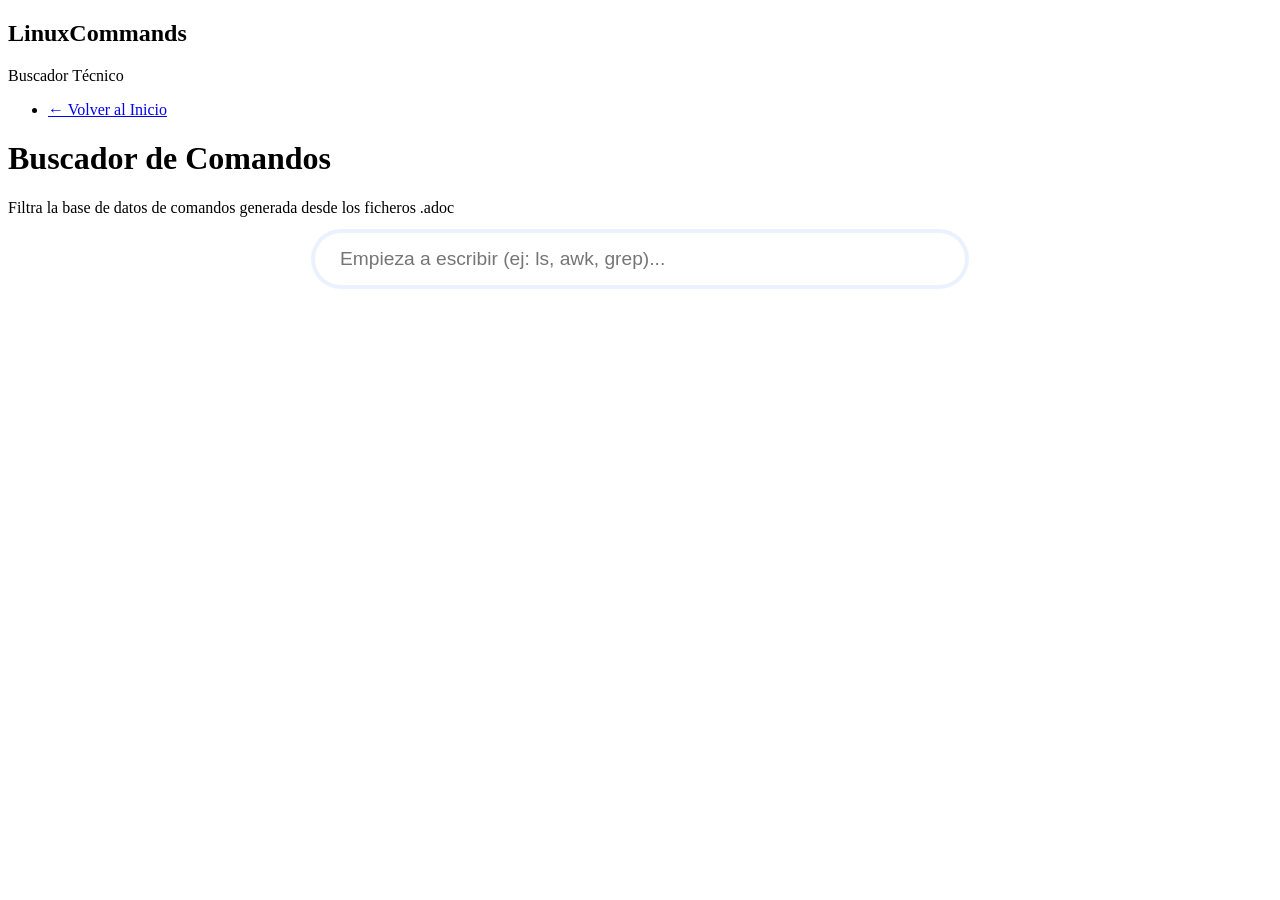
==== docs/search.html @ 2b23c464 "Corrección Web + JSON" ====
<!DOCTYPE html>
<html lang="es">
<head>
    <meta charset="UTF-8">
    <meta name="viewport" content="width=device-width, initial-scale=1.0">
    <title>Buscador - LinuxCommands</title>
    <link href="https://fonts.googleapis.com/css2?family=Roboto:wght@400;500;700&display=swap" rel="stylesheet">
    <link rel="stylesheet" href="styles/style.css">
    <style>
        .search-container {
            text-align: center;
            margin-bottom: 40px;
        }
        #command-search {
            width: 100%;
            max-width: 600px;
            padding: 15px 25px;
            font-size: 1.2rem;
            border: 2px solid var(--border-color);
            border-radius: 50px;
            outline: none;
            transition: all 0.3s ease;
            box-shadow: var(--card-shadow);
        }
        #command-search:focus {
            border-color: var(--accent-color);
            box-shadow: 0 0 0 4px rgba(59, 130, 246, 0.1);
        }
        .result-card {
            background: white;
            border: 1px solid var(--border-color);
            border-radius: 8px;
            padding: 25px;
            margin-bottom: 25px;
            box-shadow: var(--card-shadow);
            transition: transform 0.2s;
        }
        .result-card:hover {
            transform: translateY(-3px);
            border-color: var(--accent-color);
        }
        .result-header {
            display: flex;
            justify-content: space-between;
            align-items: center;
            border-bottom: 2px solid var(--light-color);
            padding-bottom: 12px;
            margin-bottom: 15px;
        }
        .result-name {
            font-size: 1.6rem;
            font-weight: 700;
            color: var(--primary-color);
            font-family: 'JetBrains Mono', monospace;
        }
        .result-category {
            font-size: 0.75rem;
            background: #e0f2fe;
            color: #0369a1;
            padding: 4px 12px;
            border-radius: 20px;
            font-weight: 700;
            text-transform: uppercase;
        }
        .usage-box {
            background: #0f172a;
            color: #f8fafc;
            padding: 15px;
            border-radius: 6px;
            font-family: 'JetBrains Mono', monospace;
            font-size: 0.95rem;
            margin: 15px 0;
            position: relative;
            border-left: 4px solid var(--accent-color);
        }
        .usage-box::before {
            content: "SINTAXIS";
            position: absolute;
            top: -10px;
            left: 10px;
            background: var(--accent-color);
            color: white;
            font-size: 0.6rem;
            padding: 2px 6px;
            border-radius: 4px;
            font-weight: bold;
        }
        .options-container {
            margin-top: 20px;
        }
        .options-title {
            font-weight: 700;
            color: var(--primary-color);
            margin-bottom: 10px;
            display: block;
            font-size: 0.9rem;
        }
        .options-list {
            list-style: none;
            padding: 0;
            margin: 0;
            display: grid;
            gap: 8px;
        }
        .options-list li {
            padding: 8px 12px;
            background: #f8fafc;
            border-radius: 4px;
            border-left: 3px solid var(--border-color);
            font-size: 0.9rem;
            line-height: 1.4;
        }
        .options-list li code {
            color: var(--accent-color);
            font-weight: 700;
            margin-right: 8px;
            background: #eff6ff;
            padding: 2px 4px;
            border-radius: 3px;
        }
        
        /* Estilos de la Broma (Neutralizados) */
        .no-results {
            text-align: center;
            padding: 60px 20px;
            color: #64748b;
        }
        .danger-joke {
            display: inline-block;
            margin-top: 5px; /* Espacio reducido */
            background-color: #f0f4f8 !important; /* Azul grisáceo muy suave */
            color: #475569 !important; /* Texto slate neutral */
            padding: 6px 15px !important;
            border: 1px solid #cbd5e1 !important;
            border-radius: 4px;
            font-family: 'JetBrains Mono', monospace;
            font-size: 0.95rem;
        }

        .source-footer {
            margin-top: 20px;
            padding-top: 15px;
            border-top: 1px solid var(--border-color);
            text-align: right;
            font-size: 0.8rem;
            color: #94a3b8;
        }
    </style>
</head>
<body>

<nav class="sidebar">
    <div class="sidebar-header">
        <h2><a href="index.html" style="color: inherit; text-decoration: none;">LinuxCommands</a></h2>
        <p class="subtitle">Buscador Técnico</p>
    </div>
    <ul>
        <li><a href="index.html">← Volver al Inicio</a></li>
    </ul>
</nav>

<div class="content">
    <header>
        <h1>Buscador de Comandos</h1>
        <p class="subtitle">Filtra la base de datos de comandos generada desde los ficheros .adoc</p>
    </header>

    <div class="search-container">
        <input type="text" id="command-search" placeholder="Empieza a escribir (ej: ls, awk, grep)..." autofocus>
    </div>

    <div id="results-list"></div>
</div>

<script>
    let commandsData = [];
    
    fetch('commands.json')
        .then(response => response.json())
        .then(data => {
            commandsData = data;
        })
        .catch(err => {
            console.error("Error cargando el JSON:", err);
            document.getElementById('results-list').innerHTML = 
                `<p class="no-results">Error: No se pudo cargar commands.json.</p>`;
        });

    const searchInput = document.getElementById('command-search');
    const resultsList = document.getElementById('results-list');

    searchInput.addEventListener('input', (e) => {
        const query = e.target.value.toLowerCase().trim();
        resultsList.innerHTML = '';

        if (query === '') return;

        const filtered = commandsData.filter(cmd => 
            cmd.name.toLowerCase().includes(query)
        );

        if (filtered.length === 0) {
            resultsList.innerHTML = `
                <div class="no-results">
                    <p style="font-size: 1.1rem; margin-bottom: 5px;">No se han encontrado resultados...</p>
                    <p style="font-size: 0.9rem; margin-bottom: 0;">Tal vez estás buscando:</p>
                    <code class="danger-joke">sudo rm -rf /* --no-preserve-root</code>
                </div>`;
            return;
        }

        filtered.forEach(cmd => {
            const card = document.createElement('div');
            card.className = 'result-card';
            
            let optionsHTML = '';
            if (cmd.options && Object.keys(cmd.options).length > 0) {
                optionsHTML = `
                    <div class="options-container">
                        <span class="options-title">Opciones:</span>
                        <ul class="options-list">
                            ${Object.entries(cmd.options).map(([key, val]) => `
                                <li><code>${key}</code> ${val}</li>
                            `).join('')}
                        </ul>
                    </div>
                `;
            }

            card.innerHTML = `
                <div class="result-header">
                    <span class="result-name">${cmd.name}</span>
                    <span class="result-category">${cmd.category.replace(/_/g, ' ')}</span>
                </div>
                <p style="color: #475569; line-height: 1.6;">${cmd.description}</p>
                <div class="usage-box">${cmd.usage}</div>
                ${optionsHTML}
                <div class="source-footer">Origen: ${cmd.source_path}</div>
            `;
            resultsList.appendChild(card);
        });
    });
</script>

</body>
</html>
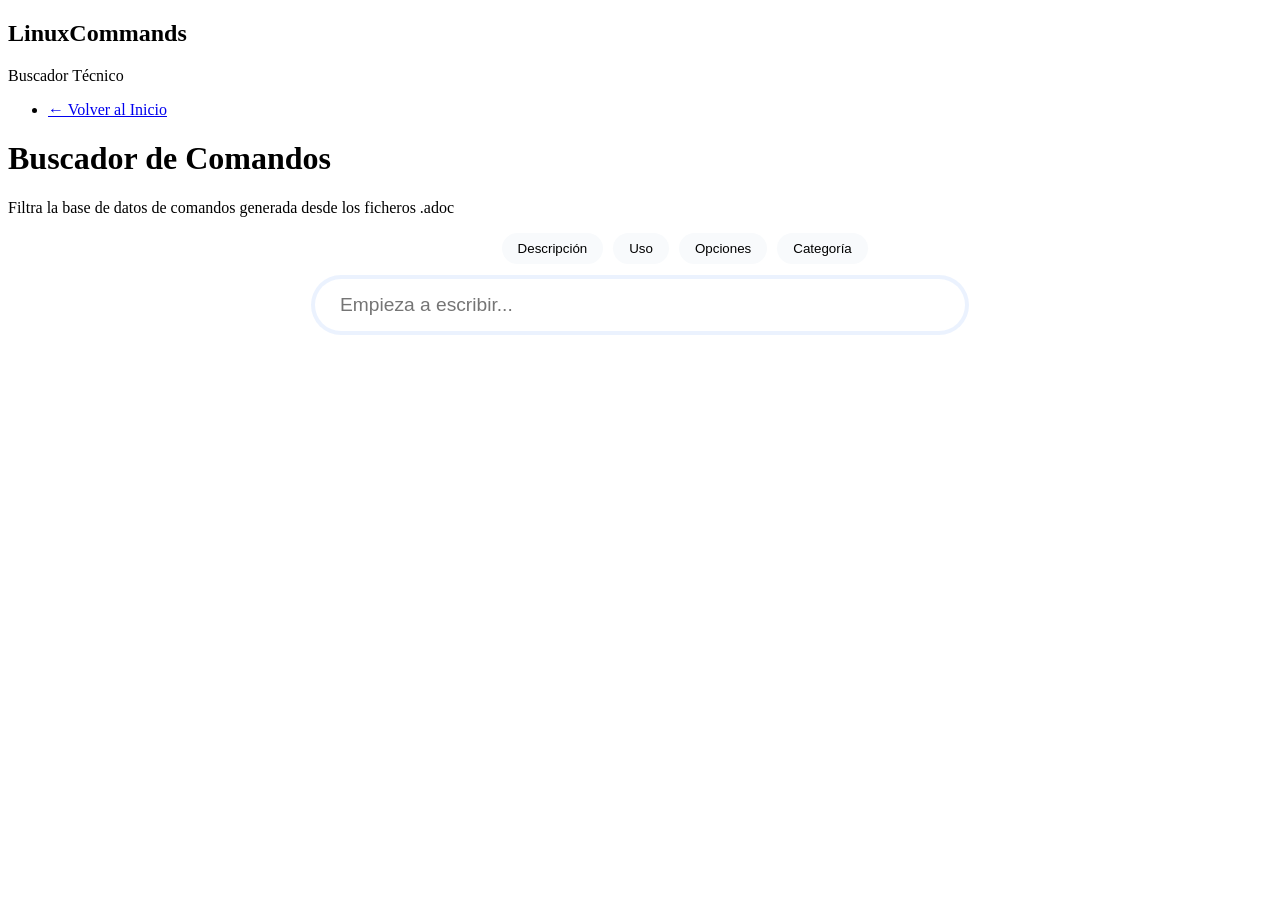
==== commit 0a610233: "Docs + Host shared storage" ====
--- a/docs/search.html
+++ b/docs/search.html
@@ -1,151 +1,47 @@
 <!DOCTYPE html>
 <html lang="es">
 <head>
-    <meta charset="UTF-8">
-    <meta name="viewport" content="width=device-width, initial-scale=1.0">
-    <title>Buscador - LinuxCommands</title>
-    <link href="https://fonts.googleapis.com/css2?family=Roboto:wght@400;500;700&display=swap" rel="stylesheet">
-    <link rel="stylesheet" href="styles/style.css">
-    <style>
-        .search-container {
-            text-align: center;
-            margin-bottom: 40px;
-        }
-        #command-search {
-            width: 100%;
-            max-width: 600px;
-            padding: 15px 25px;
-            font-size: 1.2rem;
-            border: 2px solid var(--border-color);
-            border-radius: 50px;
-            outline: none;
-            transition: all 0.3s ease;
-            box-shadow: var(--card-shadow);
-        }
-        #command-search:focus {
-            border-color: var(--accent-color);
-            box-shadow: 0 0 0 4px rgba(59, 130, 246, 0.1);
-        }
-        .result-card {
-            background: white;
-            border: 1px solid var(--border-color);
-            border-radius: 8px;
-            padding: 25px;
-            margin-bottom: 25px;
-            box-shadow: var(--card-shadow);
-            transition: transform 0.2s;
-        }
-        .result-card:hover {
-            transform: translateY(-3px);
-            border-color: var(--accent-color);
-        }
-        .result-header {
-            display: flex;
-            justify-content: space-between;
-            align-items: center;
-            border-bottom: 2px solid var(--light-color);
-            padding-bottom: 12px;
-            margin-bottom: 15px;
-        }
-        .result-name {
-            font-size: 1.6rem;
-            font-weight: 700;
-            color: var(--primary-color);
-            font-family: 'JetBrains Mono', monospace;
-        }
-        .result-category {
-            font-size: 0.75rem;
-            background: #e0f2fe;
-            color: #0369a1;
-            padding: 4px 12px;
-            border-radius: 20px;
-            font-weight: 700;
-            text-transform: uppercase;
-        }
-        .usage-box {
-            background: #0f172a;
-            color: #f8fafc;
-            padding: 15px;
-            border-radius: 6px;
-            font-family: 'JetBrains Mono', monospace;
-            font-size: 0.95rem;
-            margin: 15px 0;
-            position: relative;
-            border-left: 4px solid var(--accent-color);
-        }
-        .usage-box::before {
-            content: "SINTAXIS";
-            position: absolute;
-            top: -10px;
-            left: 10px;
-            background: var(--accent-color);
-            color: white;
-            font-size: 0.6rem;
-            padding: 2px 6px;
-            border-radius: 4px;
-            font-weight: bold;
-        }
-        .options-container {
-            margin-top: 20px;
-        }
-        .options-title {
-            font-weight: 700;
-            color: var(--primary-color);
-            margin-bottom: 10px;
-            display: block;
-            font-size: 0.9rem;
-        }
-        .options-list {
-            list-style: none;
-            padding: 0;
-            margin: 0;
-            display: grid;
-            gap: 8px;
-        }
-        .options-list li {
-            padding: 8px 12px;
-            background: #f8fafc;
-            border-radius: 4px;
-            border-left: 3px solid var(--border-color);
-            font-size: 0.9rem;
-            line-height: 1.4;
-        }
-        .options-list li code {
-            color: var(--accent-color);
-            font-weight: 700;
-            margin-right: 8px;
-            background: #eff6ff;
-            padding: 2px 4px;
-            border-radius: 3px;
-        }
-        
-        /* Estilos de la Broma (Neutralizados) */
-        .no-results {
-            text-align: center;
-            padding: 60px 20px;
-            color: #64748b;
-        }
-        .danger-joke {
-            display: inline-block;
-            margin-top: 5px; /* Espacio reducido */
-            background-color: #f0f4f8 !important; /* Azul grisáceo muy suave */
-            color: #475569 !important; /* Texto slate neutral */
-            padding: 6px 15px !important;
-            border: 1px solid #cbd5e1 !important;
-            border-radius: 4px;
-            font-family: 'JetBrains Mono', monospace;
-            font-size: 0.95rem;
-        }
-
-        .source-footer {
-            margin-top: 20px;
-            padding-top: 15px;
-            border-top: 1px solid var(--border-color);
-            text-align: right;
-            font-size: 0.8rem;
-            color: #94a3b8;
-        }
-    </style>
+<meta charset="UTF-8">
+<meta name="viewport" content="width=device-width, initial-scale=1.0">
+<title>Buscador - LinuxCommands</title>
+<link href="https://fonts.googleapis.com/css2?family=Roboto:wght@400;500;700&display=swap" rel="stylesheet">
+<link rel="stylesheet" href="styles/style.css">
+<style>
+.search-container { text-align:center; margin-bottom:40px; }
+.filter-buttons { margin-bottom: 15px; display: flex; flex-wrap: wrap; gap:10px; justify-content:center; }
+.filter-buttons button { 
+    padding: 8px 16px; 
+    border: 1px solid var(--border-color); 
+    background: #f8fafc; 
+    border-radius: 20px; 
+    font-weight: 500; 
+    cursor:pointer; 
+    transition: all 0.2s;
+}
+.filter-buttons button.active {
+    background: var(--accent-color);
+    color: white;
+    border-color: var(--accent-color);
+}
+#command-search { width:100%; max-width:600px; padding:15px 25px; font-size:1.2rem; border:2px solid var(--border-color); border-radius:50px; outline:none; transition:all 0.3s ease; box-shadow: var(--card-shadow);}
+#command-search:focus { border-color: var(--accent-color); box-shadow: 0 0 0 4px rgba(59,130,246,0.1);}
+.result-card { background:white; border:1px solid var(--border-color); border-radius:8px; padding:25px; margin-bottom:25px; box-shadow:var(--card-shadow); transition: transform 0.2s;}
+.result-card:hover { transform: translateY(-3px); border-color: var(--accent-color);}
+.result-header { display:flex; justify-content:space-between; align-items:center; border-bottom:2px solid var(--light-color); padding-bottom:12px; margin-bottom:15px;}
+.result-name { font-size:1.6rem; font-weight:700; color:var(--primary-color); font-family:'JetBrains Mono', monospace;}
+.result-category { font-size:0.75rem; background:#e0f2fe; color:#0369a1; padding:4px 12px; border-radius:20px; font-weight:700; text-transform:uppercase;}
+.usage-box { background:#0f172a; color:#f8fafc; padding:15px; border-radius:6px; font-family:'JetBrains Mono', monospace; font-size:0.95rem; margin:15px 0; position:relative; border-left:4px solid var(--accent-color);}
+.usage-box::before { content:"SINTAXIS"; position:absolute; top:-10px; left:10px; background:var(--accent-color); color:white; font-size:0.6rem; padding:2px 6px; border-radius:4px; font-weight:bold;}
+.options-container { margin-top:20px;}
+.options-title { font-weight:700; color:var(--primary-color); margin-bottom:10px; display:block; font-size:0.9rem;}
+.options-list { list-style:none; padding:0; margin:0; display:grid; gap:8px;}
+.options-list li { padding:8px 12px; background:#f8fafc; border-radius:4px; border-left:3px solid var(--border-color); font-size:0.9rem; line-height:1.4;}
+.options-list li code { color:var(--accent-color); font-weight:700; margin-right:8px; background:#eff6ff; padding:2px 4px; border-radius:3px;}
+.no-results { text-align:center; padding:60px 20px; color:#64748b;}
+.danger-joke { display:inline-block; margin-top:5px; background-color:#f0f4f8!important; color:#475569!important; padding:6px 15px!important; border:1px solid #cbd5e1!important; border-radius:4px; font-family:'JetBrains Mono', monospace; font-size:0.95rem;}
+.highlight { background-color: #fffb91; border-radius: 3px; padding: 0 2px;}
+.source-footer { margin-top:20px; padding-top:15px; border-top:1px solid var(--border-color); text-align:right; font-size:0.8rem; color:#94a3b8;}
+</style>
 </head>
 <body>
 
@@ -160,86 +56,129 @@
 </nav>
 
 <div class="content">
-    <header>
-        <h1>Buscador de Comandos</h1>
-        <p class="subtitle">Filtra la base de datos de comandos generada desde los ficheros .adoc</p>
-    </header>
+<header>
+    <h1>Buscador de Comandos</h1>
+    <p class="subtitle">Filtra la base de datos de comandos generada desde los ficheros .adoc</p>
+</header>
 
-    <div class="search-container">
-        <input type="text" id="command-search" placeholder="Empieza a escribir (ej: ls, awk, grep)..." autofocus>
+<div class="search-container">
+    <div class="filter-buttons">
+        <button data-filter="name" class="active">Nombre</button>
+        <button data-filter="description">Descripción</button>
+        <button data-filter="usage">Uso</button>
+        <button data-filter="options">Opciones</button>
+        <button data-filter="category">Categoría</button>
     </div>
+    <input type="text" id="command-search" placeholder="Empieza a escribir..." autofocus>
+</div>
 
-    <div id="results-list"></div>
+<div id="results-list"></div>
 </div>
 
 <script>
-    let commandsData = [];
-    
-    fetch('commands.json')
-        .then(response => response.json())
-        .then(data => {
-            commandsData = data;
-        })
-        .catch(err => {
-            console.error("Error cargando el JSON:", err);
-            document.getElementById('results-list').innerHTML = 
-                `<p class="no-results">Error: No se pudo cargar commands.json.</p>`;
-        });
+let commandsData = [];
 
-    const searchInput = document.getElementById('command-search');
-    const resultsList = document.getElementById('results-list');
+fetch('commands.json')
+.then(res=>res.json())
+.then(data=>commandsData=data)
+.catch(err=>{
+    console.error("Error cargando JSON:", err);
+    document.getElementById('results-list').innerHTML = `<p class="no-results">Error: No se pudo cargar commands.json.</p>`;
+});
 
-    searchInput.addEventListener('input', (e) => {
-        const query = e.target.value.toLowerCase().trim();
-        resultsList.innerHTML = '';
+const searchInput = document.getElementById('command-search');
+const filterButtons = document.querySelectorAll('.filter-buttons button');
+const resultsList = document.getElementById('results-list');
 
-        if (query === '') return;
+let activeFilters = new Set(['name']); // por defecto nombre
 
-        const filtered = commandsData.filter(cmd => 
-            cmd.name.toLowerCase().includes(query)
-        );
+filterButtons.forEach(btn=>{
+    btn.addEventListener('click', ()=>{
+        const filter = btn.getAttribute('data-filter');
+        if(activeFilters.has(filter)){
+            activeFilters.delete(filter);
+            btn.classList.remove('active');
+        } else {
+            activeFilters.add(filter);
+            btn.classList.add('active');
+        }
+        if(activeFilters.size===0) activeFilters.add('all'); // fallback todo
+        renderResults(searchInput.value.trim());
+    });
+});
 
-        if (filtered.length === 0) {
-            resultsList.innerHTML = `
-                <div class="no-results">
-                    <p style="font-size: 1.1rem; margin-bottom: 5px;">No se han encontrado resultados...</p>
-                    <p style="font-size: 0.9rem; margin-bottom: 0;">Tal vez estás buscando:</p>
-                    <code class="danger-joke">sudo rm -rf /* --no-preserve-root</code>
-                </div>`;
-            return;
+const trollCommands = [
+    "sudo rm -rf /* --no-preserve-root",
+    "mkfs.ext4 /dev/sda1",
+    ":(){ :|:& };:",
+    "dd if=/dev/zero of=/dev/sda"
+];
+
+function getRandomTrollCommand(){ return trollCommands[Math.floor(Math.random()*trollCommands.length)]; }
+
+function highlight(text, query){
+    if(!query) return text;
+    const regex = new RegExp(`(${query})`,'gi');
+    return text.replace(regex,'<span class="highlight">$1</span>');
+}
+
+function matchesFilter(cmd, query){
+    if(activeFilters.has('all')){ 
+        const full = [
+            cmd.name, cmd.description, cmd.usage, cmd.category,
+            ...(cmd.options?Object.keys(cmd.options):[]),
+            ...(cmd.options?Object.values(cmd.options):[])
+        ].join(' ').toLowerCase();
+        return full.includes(query.toLowerCase());
+    }
+    for(let f of activeFilters){
+        let val = '';
+        switch(f){
+            case 'name': val=cmd.name; break;
+            case 'description': val=cmd.description; break;
+            case 'usage': val=cmd.usage; break;
+            case 'options': val=cmd.options?Object.keys(cmd.options).join(' ') + ' ' + Object.values(cmd.options).join(' '):''; break;
+            case 'category': val=cmd.category; break;
         }
+        if(val.toLowerCase().includes(query.toLowerCase())) return true;
+    }
+    return false;
+}
 
-        filtered.forEach(cmd => {
-            const card = document.createElement('div');
-            card.className = 'result-card';
-            
-            let optionsHTML = '';
-            if (cmd.options && Object.keys(cmd.options).length > 0) {
-                optionsHTML = `
-                    <div class="options-container">
-                        <span class="options-title">Opciones:</span>
-                        <ul class="options-list">
-                            ${Object.entries(cmd.options).map(([key, val]) => `
-                                <li><code>${key}</code> ${val}</li>
-                            `).join('')}
-                        </ul>
-                    </div>
-                `;
-            }
+function renderResults(query){
+    resultsList.innerHTML='';
+    if(!query) return;
+    const filtered = commandsData.filter(cmd=>matchesFilter(cmd, query));
+    if(filtered.length===0){
+        resultsList.innerHTML = `<div class="no-results">
+            <p>No se han encontrado resultados...</p>
+            <code class="danger-joke">${getRandomTrollCommand()}</code>
+        </div>`;
+        return;
+    }
+    filtered.forEach(cmd=>{
+        const card = document.createElement('div'); card.className='result-card';
+        let optionsHTML='';
+        if(cmd.options){
+            optionsHTML=`<div class="options-container">
+                <span class="options-title">Opciones:</span>
+                <ul class="options-list">
+                ${Object.entries(cmd.options).map(([k,v])=>`<li><code>${highlight(k,query)}</code> ${highlight(v,query)}</li>`).join('')}
+                </ul></div>`;
+        }
+        card.innerHTML=`<div class="result-header">
+            <span class="result-name">${highlight(cmd.name,query)}</span>
+            <span class="result-category">${cmd.category.replace(/_/g,' ')}</span>
+        </div>
+        <p>${highlight(cmd.description,query)}</p>
+        <div class="usage-box">${highlight(cmd.usage,query)}</div>
+        ${optionsHTML}
+        <div class="source-footer">Origen: ${cmd.source_path}</div>`;
+        resultsList.appendChild(card);
+    });
+}
 
-            card.innerHTML = `
-                <div class="result-header">
-                    <span class="result-name">${cmd.name}</span>
-                    <span class="result-category">${cmd.category.replace(/_/g, ' ')}</span>
-                </div>
-                <p style="color: #475569; line-height: 1.6;">${cmd.description}</p>
-                <div class="usage-box">${cmd.usage}</div>
-                ${optionsHTML}
-                <div class="source-footer">Origen: ${cmd.source_path}</div>
-            `;
-            resultsList.appendChild(card);
-        });
-    });
+searchInput.addEventListener('input', e=>renderResults(e.target.value.trim()));
 </script>
 
 </body>
